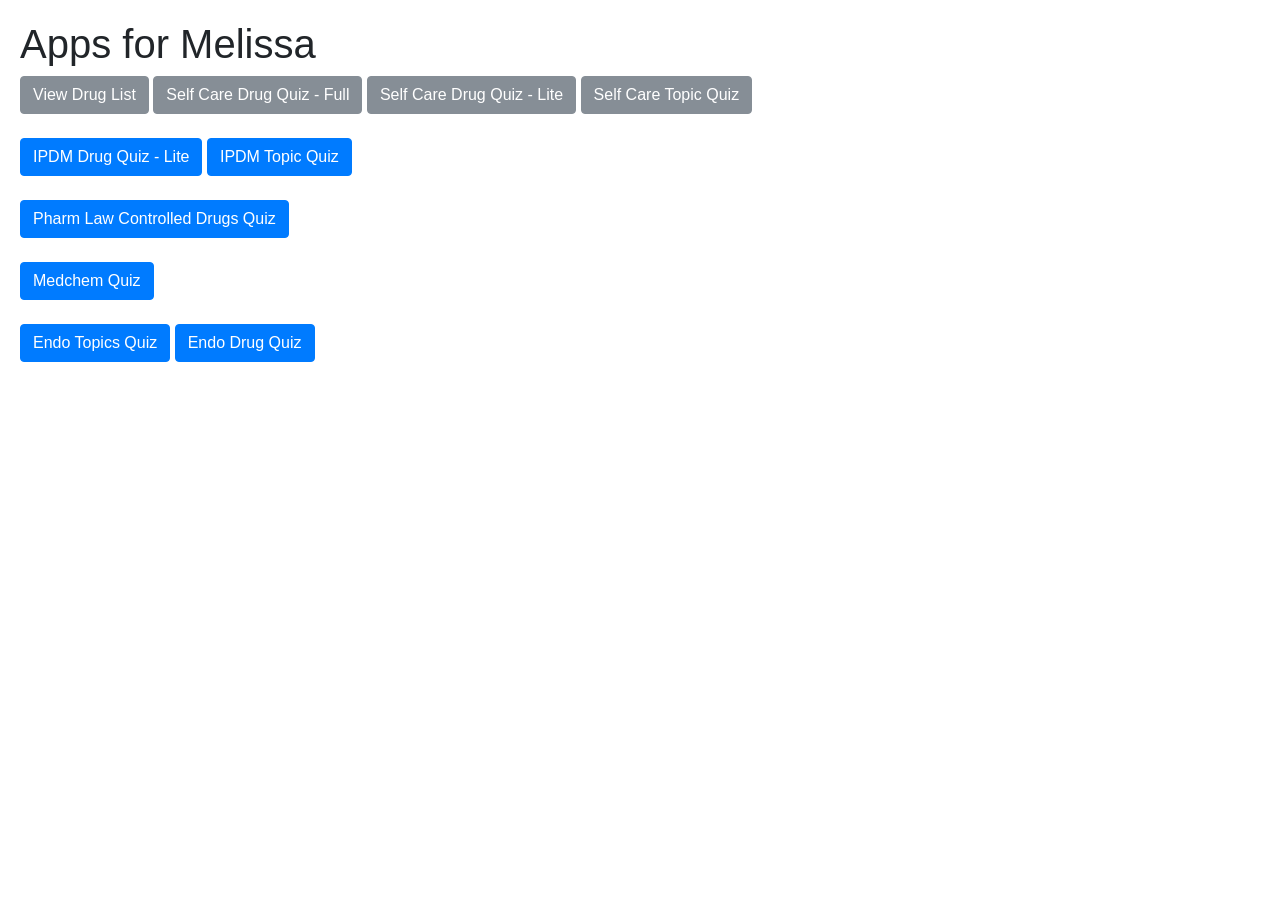
==== index.html @ 8fa900f9 "Added favicon" ====
<HTML>
<HEAD>
    <TITLE>Melissa's Page</TITLE>
    <script type="text/javascript" src="js/jquery-3.2.1.min.js"></script>
    <script type="text/javascript" src="js/bootstrap.min.js"></script>
    <script type="text/javascript" src="js/bootstrap.bundle.min.js"></script>
    <link rel="stylesheet" href="css/bootstrap.min.css">
    <link rel="stylesheet" href="css/styles.css">
    <link rel="icon" type="image/png" href="images/favicon.ico">
</HEAD>
<BODY>
    <h1>Apps for Melissa</h1>
    
    <a class="btn btn-secondary" role="button" href="drugList.html">View Drug List</a>
    <a class="btn btn-secondary" role="button" href="drugQuizFull.html">Self Care Drug Quiz - Full</a>
    <a class="btn btn-secondary" role="button" href="drugQuizLite.html">Self Care Drug Quiz - Lite</a>
    <a class="btn btn-secondary" role="button" href="topicsQuiz.html?class=selfCare">Self Care Topic Quiz</a>
    <br><br>
    <a class="btn btn-primary" role="button" href="ipdmDrugQuiz.html">IPDM Drug Quiz - Lite</a>
    <a class="btn btn-primary" role="button" href="topicsQuiz.html?class=ipdm">IPDM Topic Quiz</a>
    <br><br>
    <a class="btn btn-primary" role="button" href="lawDrugQuiz.html">Pharm Law Controlled Drugs Quiz</a>
    <br><br>
    
    <a class="btn btn-primary" role="button" href="topicsQuiz.html?class=medchem">Medchem Quiz</a>
    <br><br>
    
    <a class="btn btn-primary" role="button" href="topicsQuiz.html?class=endo">Endo Topics Quiz</a>
    <a class="btn btn-primary" role="button" href="formQuiz.html?class=endo">Endo Drug Quiz</a>
</BODY>
</HTML>
---- css/styles.css ----
body{
    margin: 20px;
}

.btn:focus {
    box-shadow: none;
}

#questionRow .row {
    margin-right: 0;
    margin-left: 0;
}

.pagination {
    flex-wrap: wrap;
}

.incorrect{
    color: #fff;
    background-color: #dc3545;
    border-color: #dc3545;
}

.answerCorrect{
    color: #28a745;
    border-color: #28a745;
}

.userInput {
    margin-left: 2px;
}
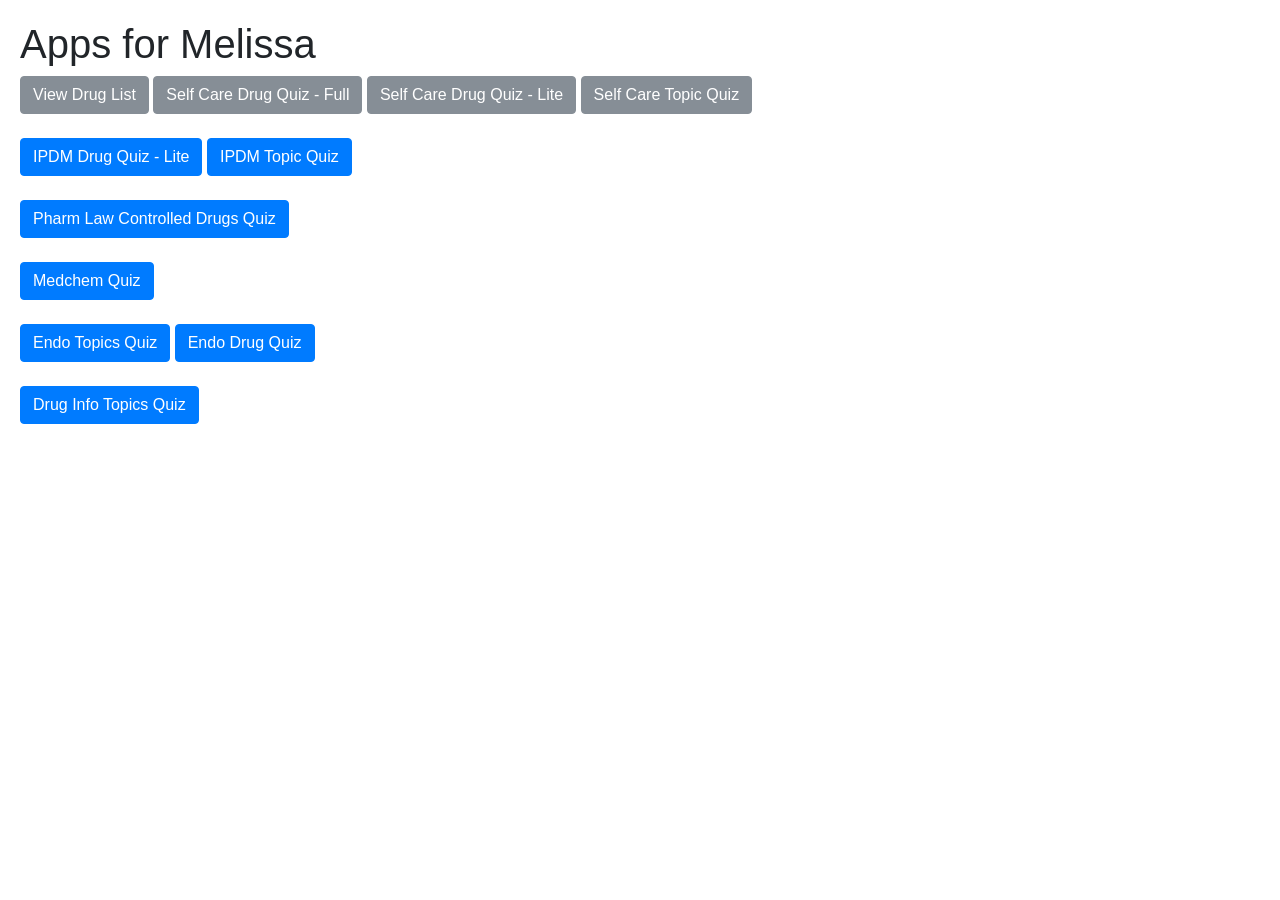
==== commit ce31de84: "Added Drug Info class Added quizzes for Drug Info class. Added favicon." ====
--- a/index.html
+++ b/index.html
@@ -6,7 +6,7 @@
     <script type="text/javascript" src="js/bootstrap.bundle.min.js"></script>
     <link rel="stylesheet" href="css/bootstrap.min.css">
     <link rel="stylesheet" href="css/styles.css">
-    <link rel="icon" type="image/png" href="images/favicon.ico">
+    <link rel="icon" type="image/png" href="images/favicon.png">
 </HEAD>
 <BODY>
     <h1>Apps for Melissa</h1>
@@ -24,8 +24,9 @@
     
     <a class="btn btn-primary" role="button" href="topicsQuiz.html?class=medchem">Medchem Quiz</a>
     <br><br>
-    
     <a class="btn btn-primary" role="button" href="topicsQuiz.html?class=endo">Endo Topics Quiz</a>
     <a class="btn btn-primary" role="button" href="formQuiz.html?class=endo">Endo Drug Quiz</a>
+    <br><br>
+    <a class="btn btn-primary" role="button" href="topicsQuiz.html?class=druginfo">Drug Info Topics Quiz</a>
 </BODY>
 </HTML>
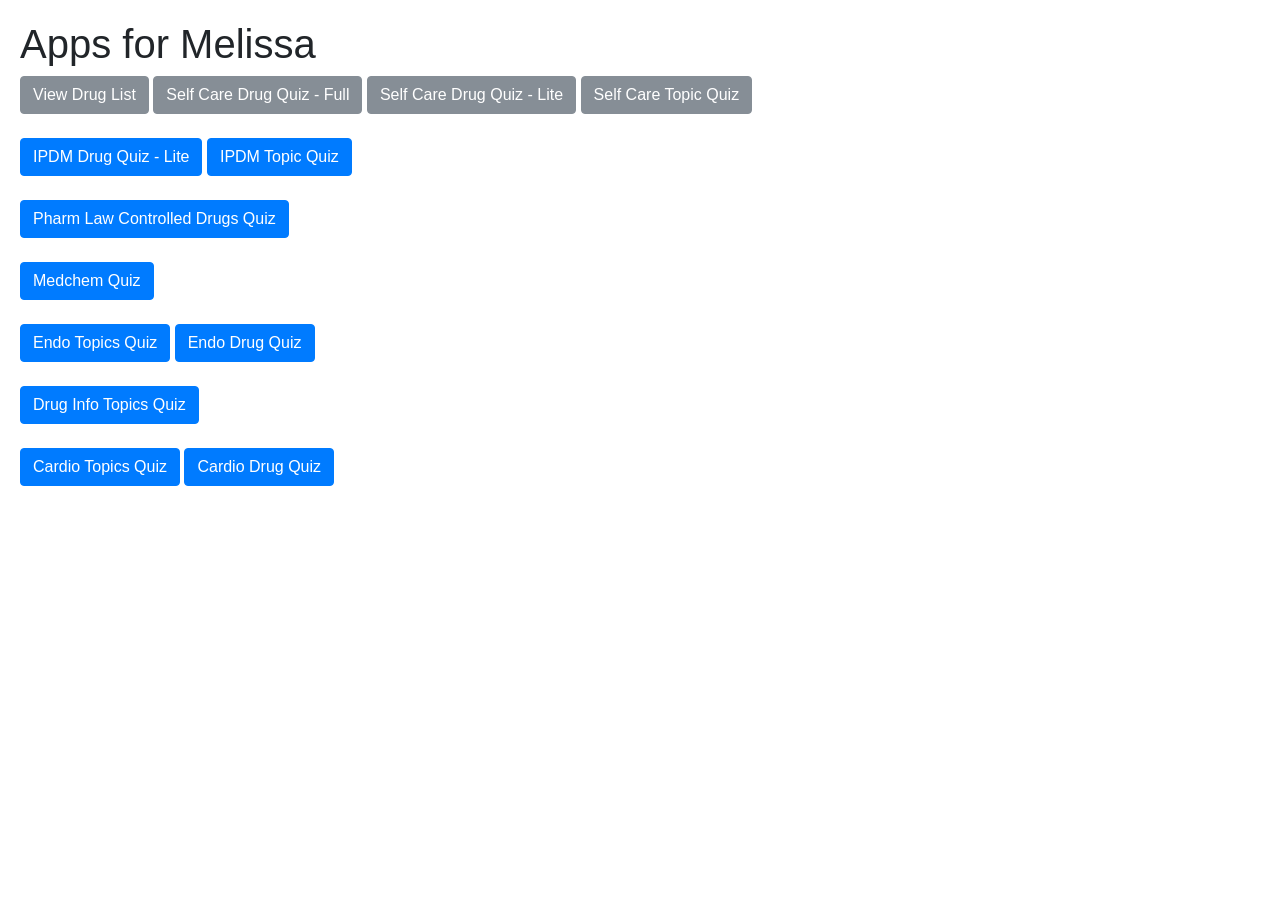
==== commit 95566f4f: "Added Cardio class Added topics for cardio class: hypertension, hypertensive crisis. Added drug list" ====
--- a/index.html
+++ b/index.html
@@ -28,5 +28,9 @@
     <a class="btn btn-primary" role="button" href="formQuiz.html?class=endo">Endo Drug Quiz</a>
     <br><br>
     <a class="btn btn-primary" role="button" href="topicsQuiz.html?class=druginfo">Drug Info Topics Quiz</a>
+    <br><br>
+    <a class="btn btn-primary" role="button" href="topicsQuiz.html?class=cardio">Cardio Topics Quiz</a>
+    <a class="btn btn-primary" role="button" href="formQuiz.html?class=cardio">Cardio Drug Quiz</a>
+    <br><br>
 </BODY>
 </HTML>
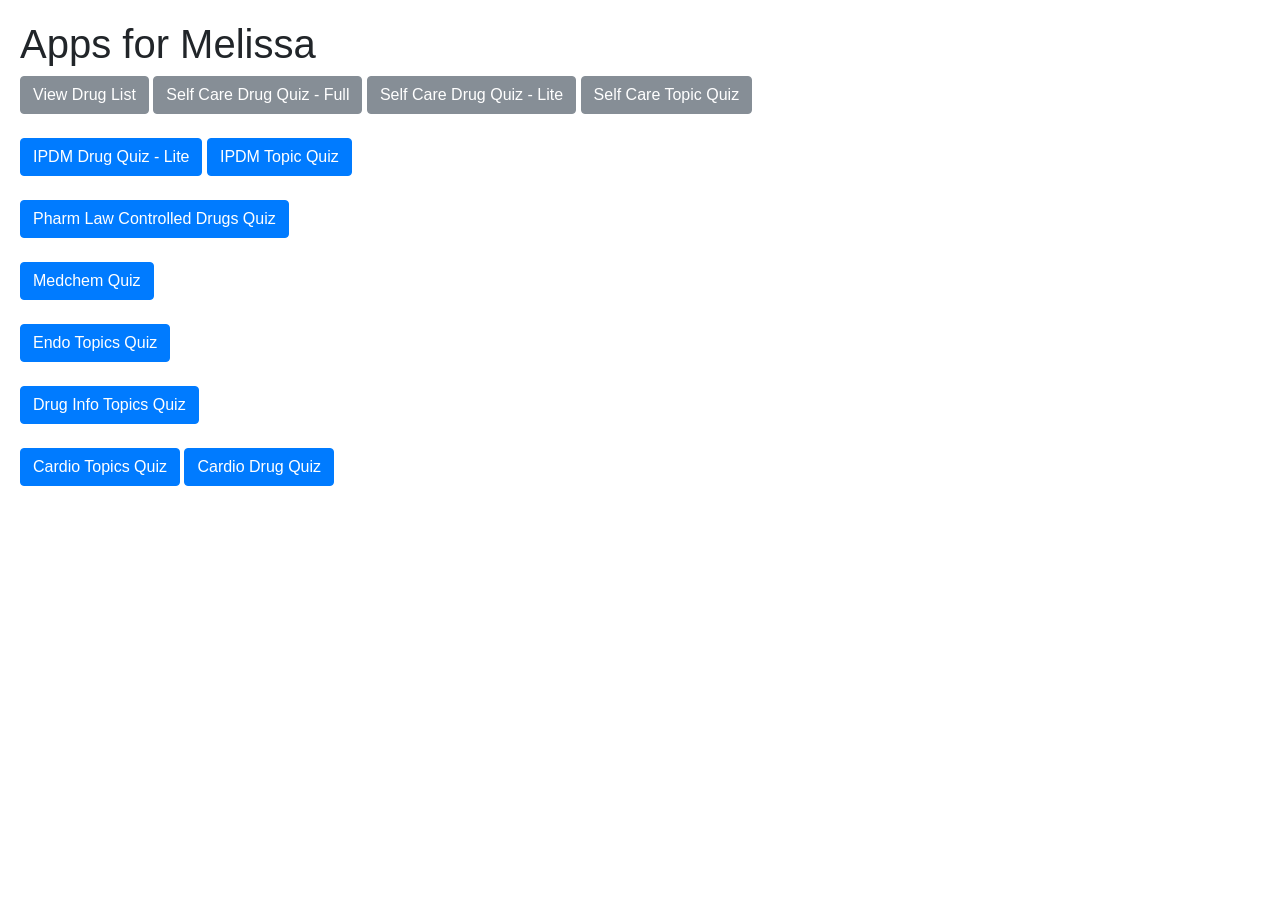
==== commit eedc5e7e: "Added list quiz" ====
--- a/index.html
+++ b/index.html
@@ -6,7 +6,7 @@
     <script type="text/javascript" src="js/bootstrap.bundle.min.js"></script>
     <link rel="stylesheet" href="css/bootstrap.min.css">
     <link rel="stylesheet" href="css/styles.css">
-    <link rel="icon" type="image/png" href="images/favicon.png">
+    <link rel="icon" type="image/png" href="images/pill.png">
 </HEAD>
 <BODY>
     <h1>Apps for Melissa</h1>
@@ -19,18 +19,17 @@
     <a class="btn btn-primary" role="button" href="ipdmDrugQuiz.html">IPDM Drug Quiz - Lite</a>
     <a class="btn btn-primary" role="button" href="topicsQuiz.html?class=ipdm">IPDM Topic Quiz</a>
     <br><br>
-    <a class="btn btn-primary" role="button" href="lawDrugQuiz.html">Pharm Law Controlled Drugs Quiz</a>
+    <a class="btn btn-primary" role="button" href="listQuiz.html?class=law">Pharm Law Controlled Drugs Quiz</a>
     <br><br>
     
     <a class="btn btn-primary" role="button" href="topicsQuiz.html?class=medchem">Medchem Quiz</a>
     <br><br>
     <a class="btn btn-primary" role="button" href="topicsQuiz.html?class=endo">Endo Topics Quiz</a>
-    <a class="btn btn-primary" role="button" href="formQuiz.html?class=endo">Endo Drug Quiz</a>
     <br><br>
     <a class="btn btn-primary" role="button" href="topicsQuiz.html?class=druginfo">Drug Info Topics Quiz</a>
     <br><br>
     <a class="btn btn-primary" role="button" href="topicsQuiz.html?class=cardio">Cardio Topics Quiz</a>
-    <a class="btn btn-primary" role="button" href="formQuiz.html?class=cardio">Cardio Drug Quiz</a>
+    <a class="btn btn-primary" role="button" href="listQuiz.html?class=cardio">Cardio Drug Quiz</a>
     <br><br>
 </BODY>
 </HTML>
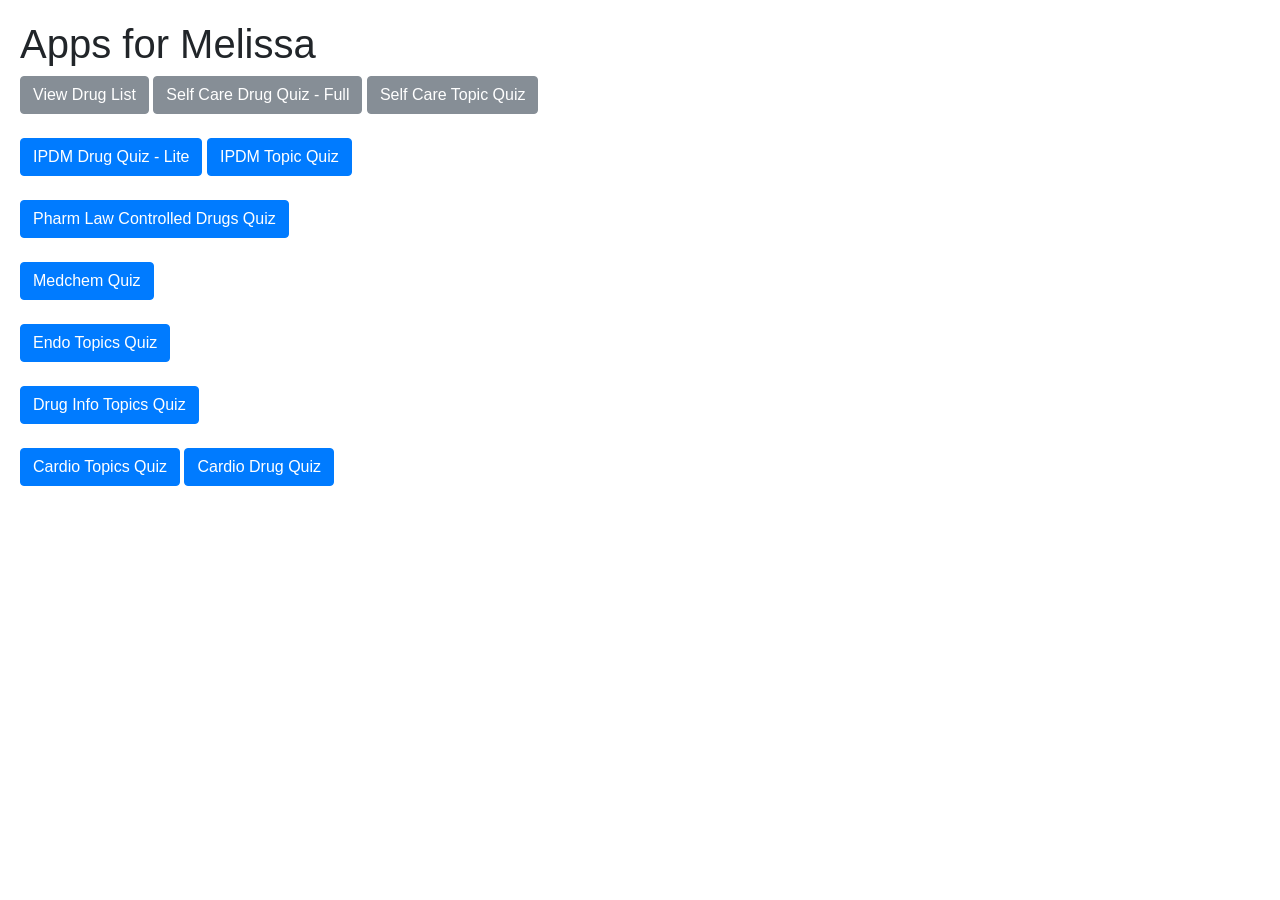
==== commit 3d1d2d7e: "Drug List Quix Update/ Log update Changed all previous drug list quizzes to use new page. Removed ve" ====
--- a/index.html
+++ b/index.html
@@ -12,11 +12,10 @@
     <h1>Apps for Melissa</h1>
     
     <a class="btn btn-secondary" role="button" href="drugList.html">View Drug List</a>
-    <a class="btn btn-secondary" role="button" href="drugQuizFull.html">Self Care Drug Quiz - Full</a>
-    <a class="btn btn-secondary" role="button" href="drugQuizLite.html">Self Care Drug Quiz - Lite</a>
+    <a class="btn btn-secondary" role="button" href="listQuiz.html?class=selfCare">Self Care Drug Quiz - Full</a>
     <a class="btn btn-secondary" role="button" href="topicsQuiz.html?class=selfCare">Self Care Topic Quiz</a>
     <br><br>
-    <a class="btn btn-primary" role="button" href="ipdmDrugQuiz.html">IPDM Drug Quiz - Lite</a>
+    <a class="btn btn-primary" role="button" href="listQuiz.html?class=ipdm">IPDM Drug Quiz - Lite</a>
     <a class="btn btn-primary" role="button" href="topicsQuiz.html?class=ipdm">IPDM Topic Quiz</a>
     <br><br>
     <a class="btn btn-primary" role="button" href="listQuiz.html?class=law">Pharm Law Controlled Drugs Quiz</a>
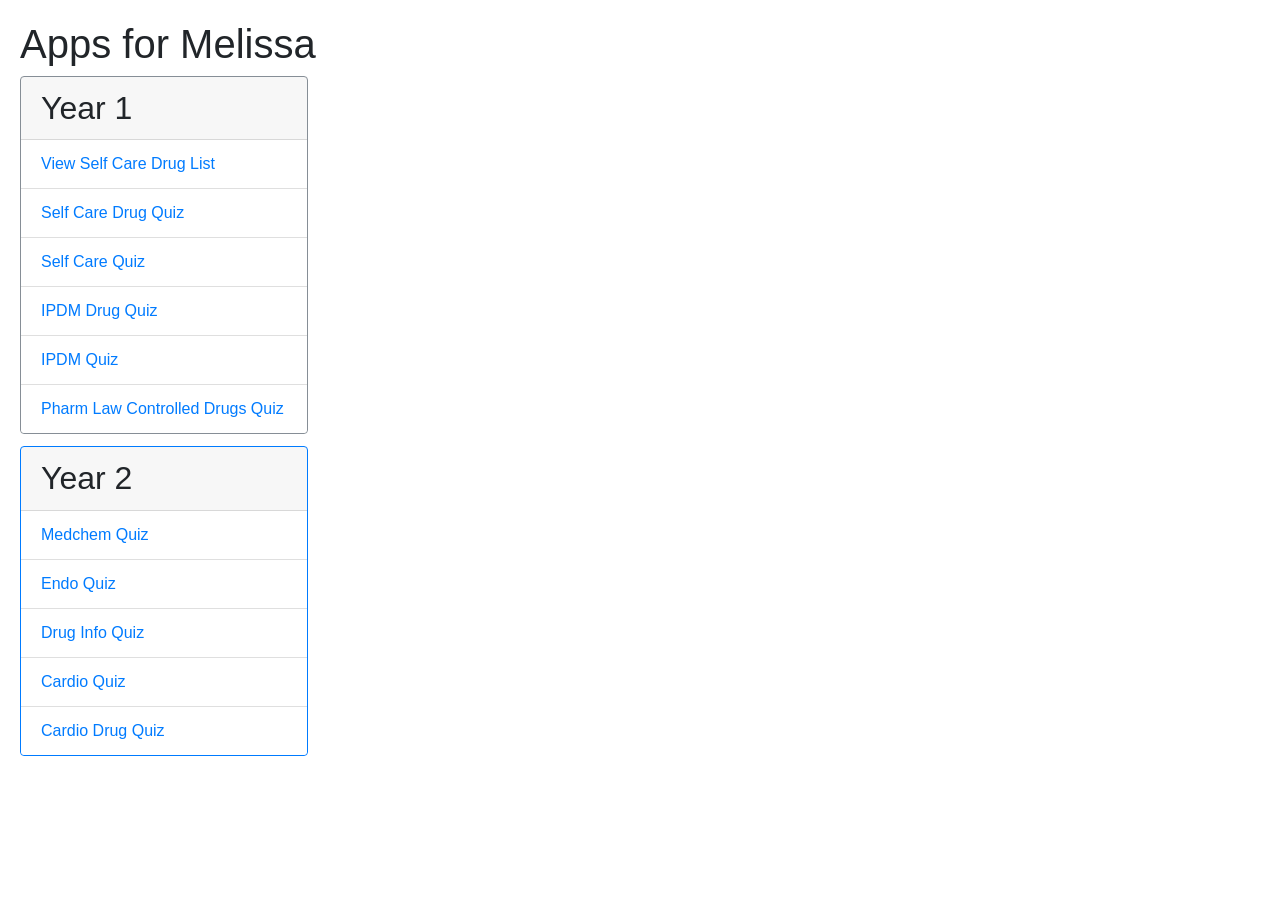
==== commit c4248b8b: "Update index.html Updated index.html to use bootstrap cards instead of just a list. Also divided cla" ====
--- a/index.html
+++ b/index.html
@@ -1,34 +1,45 @@
 <HTML>
+
 <HEAD>
     <TITLE>Melissa's Page</TITLE>
-    <script type="text/javascript" src="js/jquery-3.2.1.min.js"></script>
-    <script type="text/javascript" src="js/bootstrap.min.js"></script>
-    <script type="text/javascript" src="js/bootstrap.bundle.min.js"></script>
-    <link rel="stylesheet" href="css/bootstrap.min.css">
-    <link rel="stylesheet" href="css/styles.css">
-    <link rel="icon" type="image/png" href="images/pill.png">
+    <script type='text/javascript' src='js/jquery-3.2.1.min.js'></script>
+    <script type='text/javascript' src='js/bootstrap.min.js'></script>
+    <script type='text/javascript' src='js/bootstrap.bundle.min.js'></script>
+    <link rel='stylesheet' href='css/bootstrap.min.css'>
+    <link rel='stylesheet' href='css/styles.css'>
+    <link rel='icon' type='image/png' href='images/pill.png'>
 </HEAD>
+
 <BODY>
     <h1>Apps for Melissa</h1>
-    
-    <a class="btn btn-secondary" role="button" href="drugList.html">View Drug List</a>
-    <a class="btn btn-secondary" role="button" href="listQuiz.html?class=selfCare">Self Care Drug Quiz - Full</a>
-    <a class="btn btn-secondary" role="button" href="topicsQuiz.html?class=selfCare">Self Care Topic Quiz</a>
-    <br><br>
-    <a class="btn btn-primary" role="button" href="listQuiz.html?class=ipdm">IPDM Drug Quiz - Lite</a>
-    <a class="btn btn-primary" role="button" href="topicsQuiz.html?class=ipdm">IPDM Topic Quiz</a>
-    <br><br>
-    <a class="btn btn-primary" role="button" href="listQuiz.html?class=law">Pharm Law Controlled Drugs Quiz</a>
-    <br><br>
-    
-    <a class="btn btn-primary" role="button" href="topicsQuiz.html?class=medchem">Medchem Quiz</a>
-    <br><br>
-    <a class="btn btn-primary" role="button" href="topicsQuiz.html?class=endo">Endo Topics Quiz</a>
-    <br><br>
-    <a class="btn btn-primary" role="button" href="topicsQuiz.html?class=druginfo">Drug Info Topics Quiz</a>
-    <br><br>
-    <a class="btn btn-primary" role="button" href="topicsQuiz.html?class=cardio">Cardio Topics Quiz</a>
-    <a class="btn btn-primary" role="button" href="listQuiz.html?class=cardio">Cardio Drug Quiz</a>
-    <br><br>
+
+    <div class='card-columns'>
+        <div class='card border-secondary' style='width: 18rem;'>
+            <h2 class='card-header'>
+                Year 1
+            </h2>
+            <ul class='list-group list-group-flush'>
+                <li class='list-group-item'><a role='button' href='drugList.html'>View Self Care Drug List</a></li>
+                <li class='list-group-item'><a role='button' href='listQuiz.html?class=selfCare'>Self Care Drug Quiz</a></li>
+                <li class='list-group-item'><a role='button' href='topicsQuiz.html?class=selfCare'>Self Care Quiz</a></li>
+                <li class='list-group-item'><a role='button' href='listQuiz.html?class=ipdm'>IPDM Drug Quiz</a></li>
+                <li class='list-group-item'><a role='button' href='topicsQuiz.html?class=ipdm'>IPDM Quiz</a></li>
+                <li class='list-group-item'><a role='button' href='listQuiz.html?class=law'>Pharm Law Controlled Drugs Quiz</a></li>
+            </ul>
+        </div>
+        <div class='card border-primary' style='width: 18rem;'>
+            <h2 class='card-header'>
+                Year 2
+            </h2>
+            <ul class='list-group list-group-flush'>
+                <li class='list-group-item'><a role='button' href='topicsQuiz.html?class=medchem'>Medchem Quiz</a></li>
+                <li class='list-group-item'><a role='button' href='topicsQuiz.html?class=endo'>Endo Quiz</a></li>
+                <li class='list-group-item'><a role='button' href='topicsQuiz.html?class=druginfo'>Drug Info Quiz</a></li>
+                <li class='list-group-item'><a role='button' href='topicsQuiz.html?class=cardio'>Cardio Quiz</a></li>
+                <li class='list-group-item'><a role='button' href='listQuiz.html?class=cardio'>Cardio Drug Quiz</a></li>
+            </ul>
+        </div>
+    </div>
 </BODY>
-</HTML>+
+</HTML>
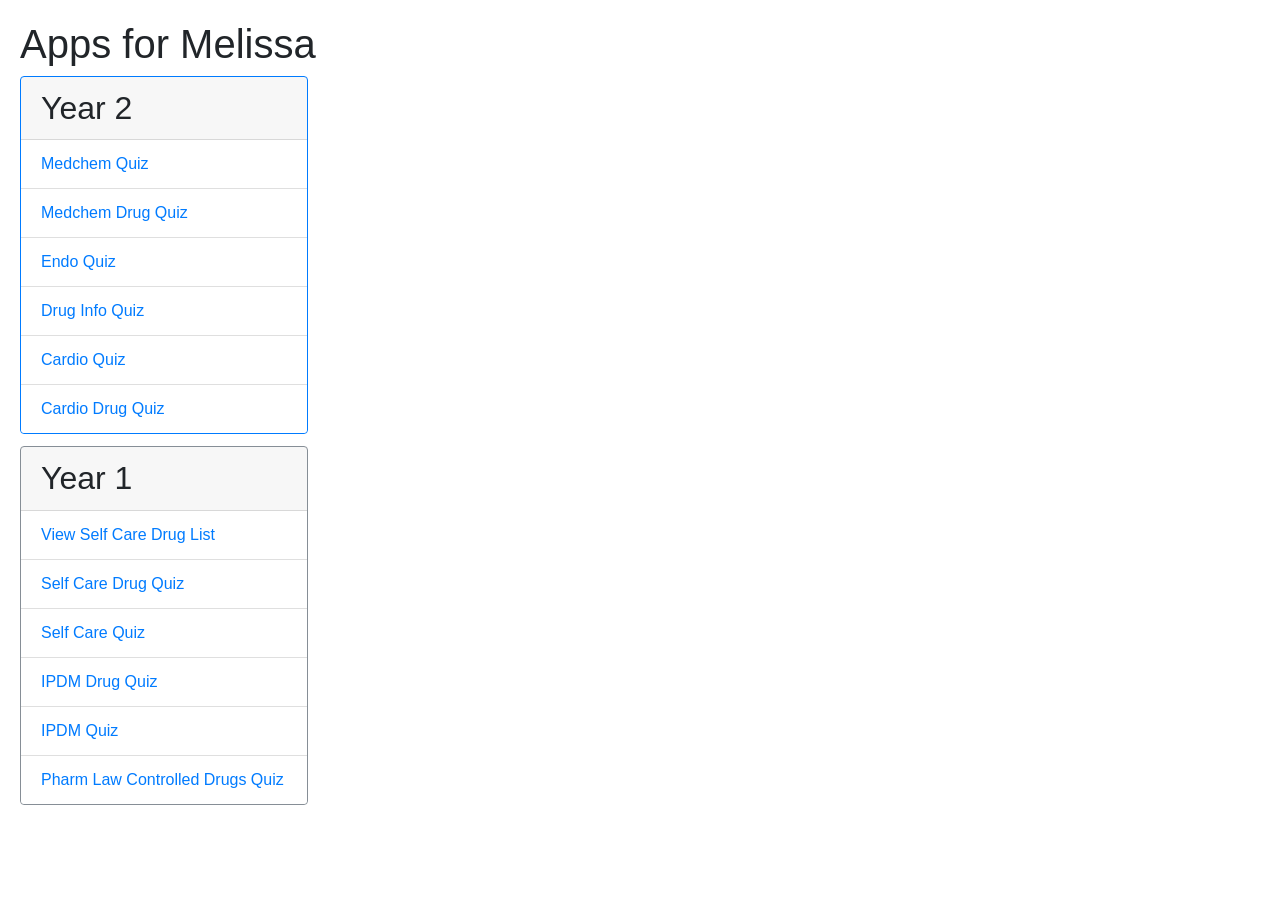
==== commit bb560fb0: "Added drug list for medchem. Added new json for medchem drug list. Added link to medchem drug list q" ====
--- a/index.html
+++ b/index.html
@@ -14,6 +14,19 @@
     <h1>Apps for Melissa</h1>
 
     <div class='card-columns'>
+        <div class='card border-primary' style='width: 18rem;'>
+            <h2 class='card-header'>
+                Year 2
+            </h2>
+            <ul class='list-group list-group-flush'>
+                <li class='list-group-item'><a role='button' href='topicsQuiz.html?class=medchem'>Medchem Quiz</a></li>
+                <li class='list-group-item'><a role='button' href='listQuiz.html?class=medchem'>Medchem Drug Quiz</a></li>
+                <li class='list-group-item'><a role='button' href='topicsQuiz.html?class=endo'>Endo Quiz</a></li>
+                <li class='list-group-item'><a role='button' href='topicsQuiz.html?class=druginfo'>Drug Info Quiz</a></li>
+                <li class='list-group-item'><a role='button' href='topicsQuiz.html?class=cardio'>Cardio Quiz</a></li>
+                <li class='list-group-item'><a role='button' href='listQuiz.html?class=cardio'>Cardio Drug Quiz</a></li>
+            </ul>
+        </div>
         <div class='card border-secondary' style='width: 18rem;'>
             <h2 class='card-header'>
                 Year 1
@@ -27,18 +40,7 @@
                 <li class='list-group-item'><a role='button' href='listQuiz.html?class=law'>Pharm Law Controlled Drugs Quiz</a></li>
             </ul>
         </div>
-        <div class='card border-primary' style='width: 18rem;'>
-            <h2 class='card-header'>
-                Year 2
-            </h2>
-            <ul class='list-group list-group-flush'>
-                <li class='list-group-item'><a role='button' href='topicsQuiz.html?class=medchem'>Medchem Quiz</a></li>
-                <li class='list-group-item'><a role='button' href='topicsQuiz.html?class=endo'>Endo Quiz</a></li>
-                <li class='list-group-item'><a role='button' href='topicsQuiz.html?class=druginfo'>Drug Info Quiz</a></li>
-                <li class='list-group-item'><a role='button' href='topicsQuiz.html?class=cardio'>Cardio Quiz</a></li>
-                <li class='list-group-item'><a role='button' href='listQuiz.html?class=cardio'>Cardio Drug Quiz</a></li>
-            </ul>
-        </div>
+        
     </div>
 </BODY>
 
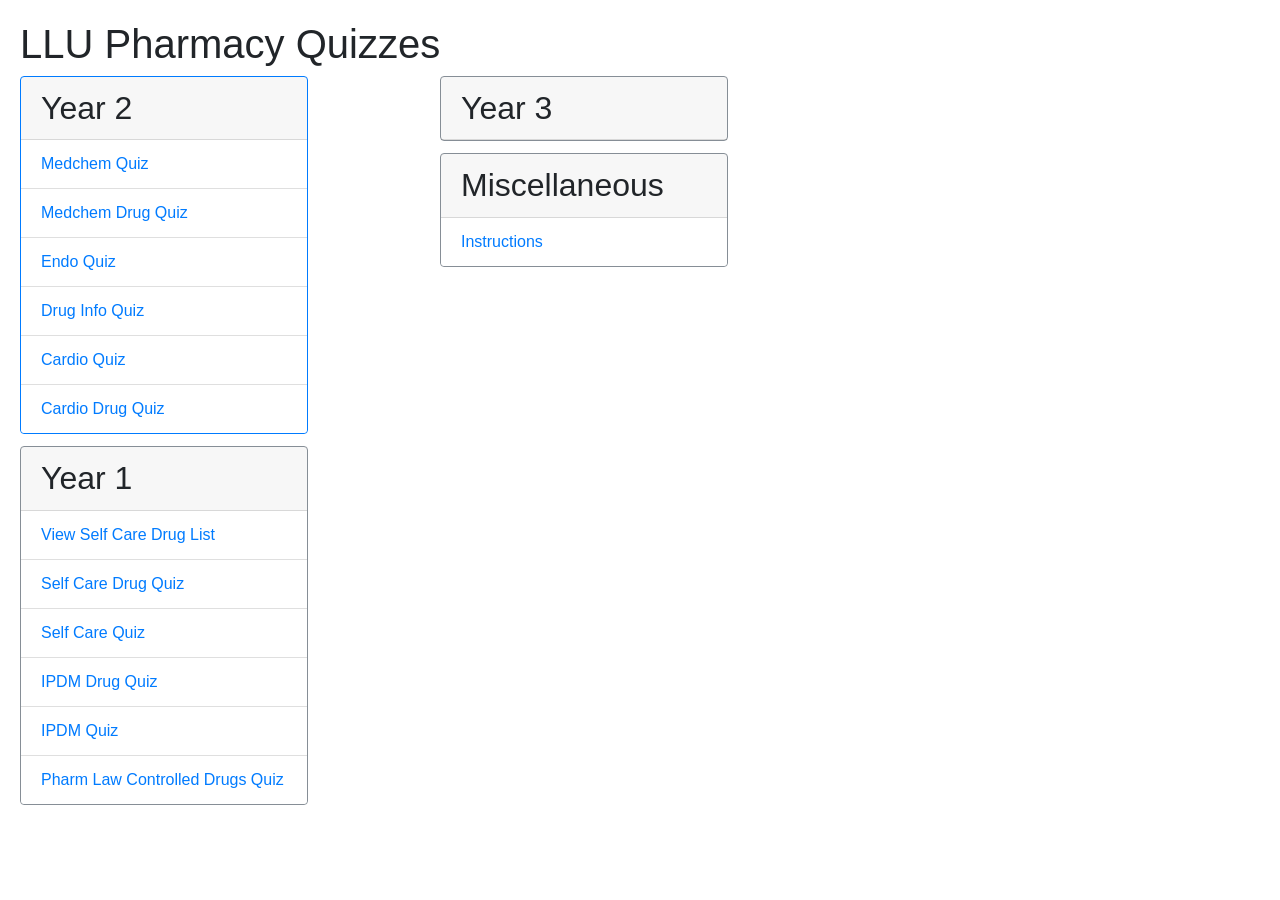
==== commit 03c2d257: "Added instructions page" ====
--- a/index.html
+++ b/index.html
@@ -1,7 +1,7 @@
 <HTML>
 
 <HEAD>
-    <TITLE>Melissa's Page</TITLE>
+    <TITLE>LLU Pharmacy Quizzes</TITLE>
     <script type='text/javascript' src='js/jquery-3.2.1.min.js'></script>
     <script type='text/javascript' src='js/bootstrap.min.js'></script>
     <script type='text/javascript' src='js/bootstrap.bundle.min.js'></script>
@@ -11,7 +11,7 @@
 </HEAD>
 
 <BODY>
-    <h1>Apps for Melissa</h1>
+    <h1>LLU Pharmacy Quizzes</h1>
 
     <div class='card-columns'>
         <div class='card border-primary' style='width: 18rem;'>
@@ -40,7 +40,21 @@
                 <li class='list-group-item'><a role='button' href='listQuiz.html?class=law'>Pharm Law Controlled Drugs Quiz</a></li>
             </ul>
         </div>
-        
+        <div class='card border-secondary' style='width: 18rem;'>
+            <h2 class='card-header'>
+                Year 3
+            </h2>
+            <ul class='list-group list-group-flush'>
+            </ul>
+        </div>
+        <div class='card border-secondary' style='width: 18rem;'>
+            <h2 class='card-header'>
+                Miscellaneous
+            </h2>
+            <ul class='list-group list-group-flush'>
+                <li class='list-group-item'><a role='button' href='instructions.html'>Instructions</a></li>
+            </ul>
+        </div>
     </div>
 </BODY>
 
